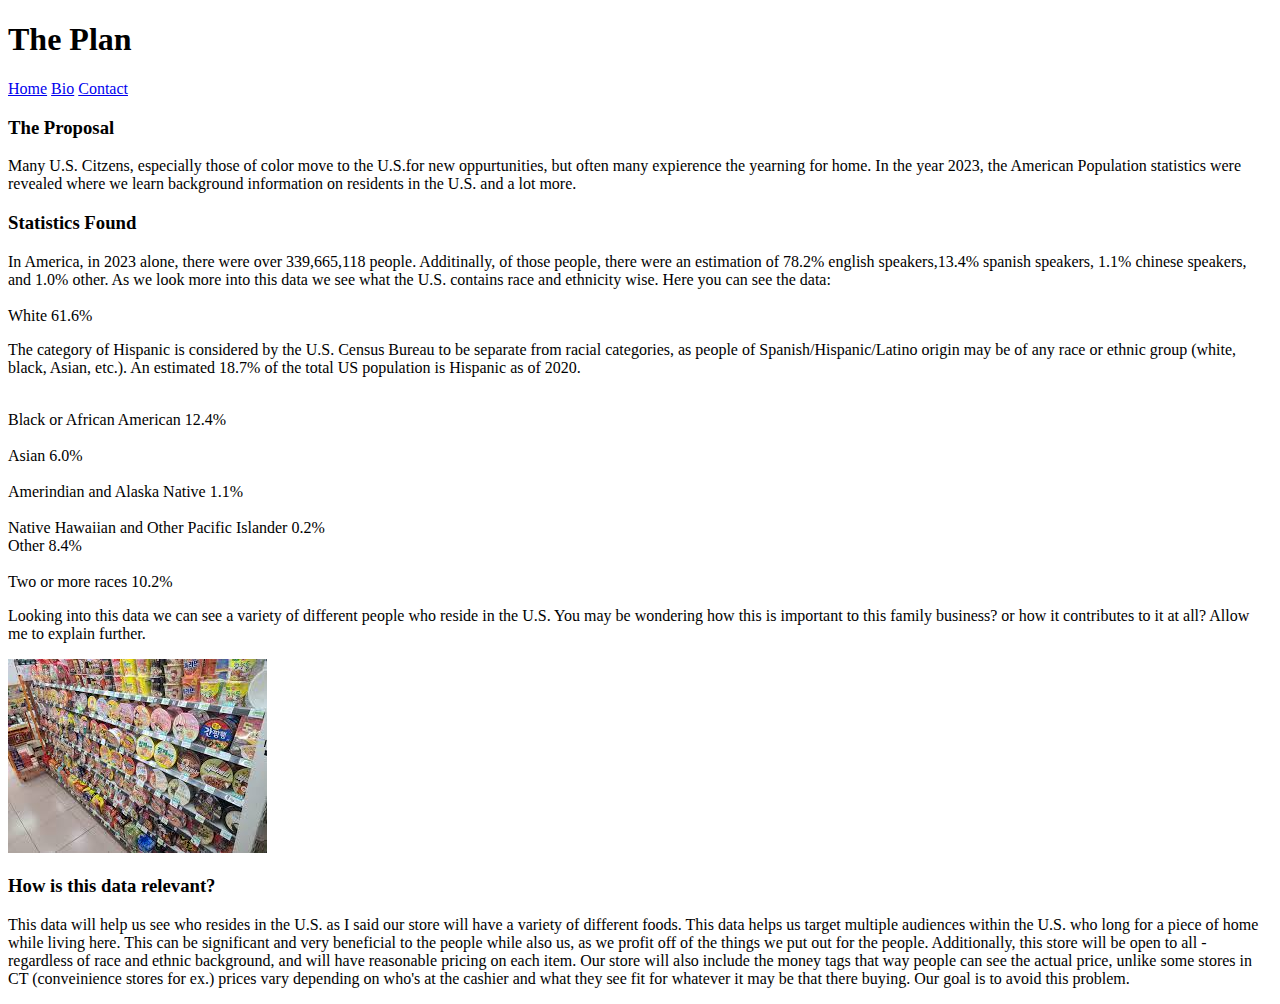
==== project.html @ 2f7adc4a "Create project.html" ====
<!DOCTYPE html>
<html>
  <head>
    <link rel="stylesheet" href="style.css">
  </head>
  <body>
    
    <h1> The Plan </h1>
    
    <!-- Websites-->
    <div class="buttons">
      <a class="project" href="index.html">Home</a>
      <a class="project" href= "biography.html">Bio</a>
      <a class="project" href="contactus.html"> Contact</a> 
    </div>
    
    
    <!-- Here will be the proposal that goes into deeper detail of what the store will consist of, etc.-->
    
    
    <h3> The Proposal </h3>
      
    <p> Many U.S. Citzens, especially those of color move to the U.S.for new oppurtunities, but often many expierence the yearning for home. In the year 2023, the American Population statistics were revealed where we learn background information on residents in the U.S. and a lot more. </p> 
    
    <!-- Here is data that can help analyze who resides in the U.S.-->
    
    <h3> Statistics Found </h3>
    
    <p> In America, in 2023 alone, there were over 339,665,118 people. Additinally, of those people, there were an estimation of 78.2% english speakers,13.4% spanish speakers, 1.1% chinese speakers, and 1.0% other. As we look more into this data we see what the U.S. contains race and ethnicity wise. Here you can see the data:
      <br>
       <br>
      White
      61.6%
      <br>
      <p> The category of Hispanic is considered by the U.S. Census Bureau to be separate from racial categories, as people of Spanish/Hispanic/Latino origin may be of any race or ethnic group (white, black, Asian, etc.). An estimated 18.7% of the total US population is Hispanic as of 2020.</p>
        <br>
      Black or African American
      12.4%
     <br>
      <br>
      Asian
      6.0%
     <br>
       <br>
      Amerindian and Alaska Native
      1.1%
     <br>
      <br>
      Native Hawaiian and Other Pacific Islander
      0.2%
       <br>
      Other
      8.4%
      <br>
       <br>
      Two or more races
      10.2%
    

  <p> Looking into this data we can see a variety of different people who reside in the U.S. You may be wondering how this is important to this family business? or how it contributes to it at all? Allow me to explain further. </p>
    
    <!--images-->
    <div class="container-1">
      <!-- Found this image on Pinterest-->
      <div class="image-gallery">
        <img src="ramen.jpeg" alt="Ramen">
      </div>
    </div>

    <!-- More Information -->
   
    <h3> How is this data relevant? </h3>
    
    <p> This data will help us see who resides in the U.S. as I said our store will have a variety of different foods. This data helps us target multiple audiences within the U.S. who long for a piece of home while living here. This can be significant and very beneficial to the people while also us, as we profit off of the things we put out for the people. Additionally, this store will be open to all - regardless of race and ethnic background, and will have reasonable pricing on each item. Our store will also include the money tags that way people can see the actual price, unlike some stores in CT (conveinience stores for ex.) prices vary depending on who's at the cashier and what they see fit for whatever it may be that there buying. Our goal is to avoid this problem. </p>
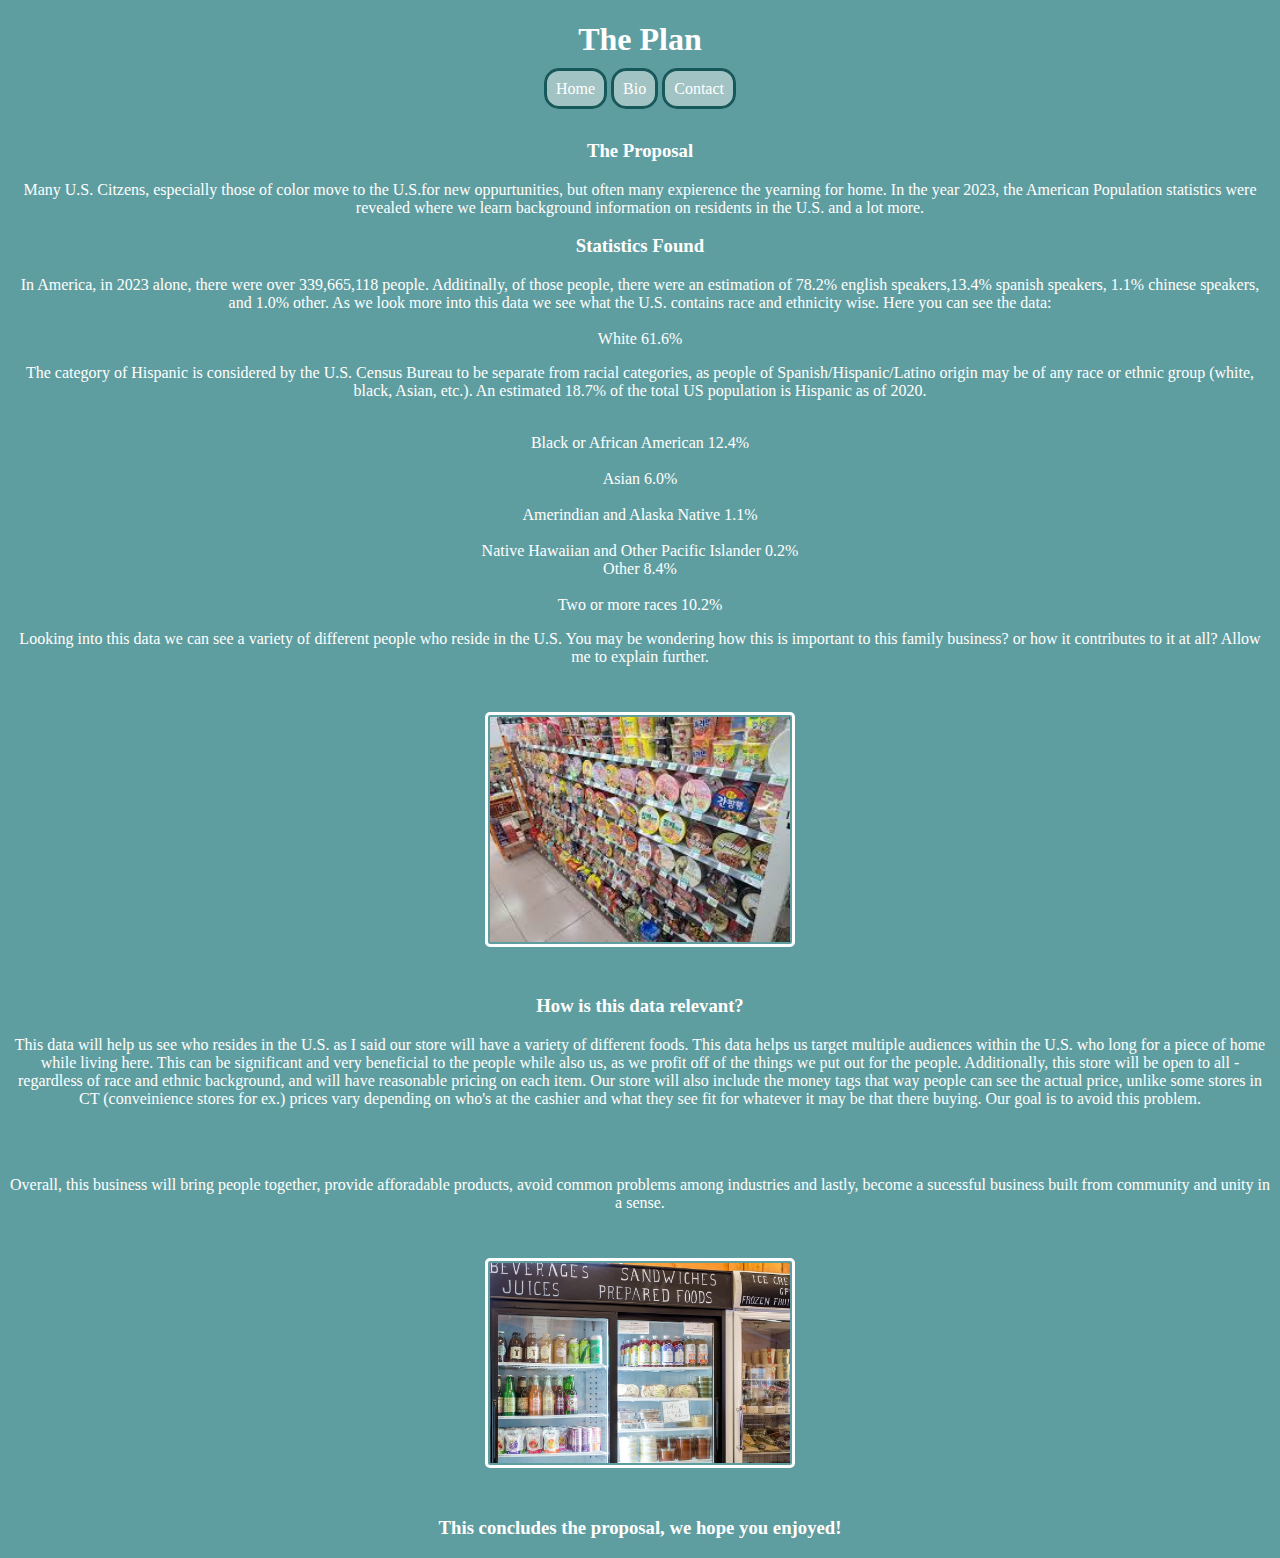
==== commit f9790f70: "Update project.html" ====
--- a/project.html
+++ b/project.html
@@ -72,4 +72,16 @@
     <h3> How is this data relevant? </h3>
     
     <p> This data will help us see who resides in the U.S. as I said our store will have a variety of different foods. This data helps us target multiple audiences within the U.S. who long for a piece of home while living here. This can be significant and very beneficial to the people while also us, as we profit off of the things we put out for the people. Additionally, this store will be open to all - regardless of race and ethnic background, and will have reasonable pricing on each item. Our store will also include the money tags that way people can see the actual price, unlike some stores in CT (conveinience stores for ex.) prices vary depending on who's at the cashier and what they see fit for whatever it may be that there buying. Our goal is to avoid this problem. </p> 
-  
+  <br>
+    <br>
+    
+    <p> Overall, this business will bring people together, provide afforadable products, avoid common problems among industries and lastly, become a sucessful business built from community and unity in a sense. </p>
+    
+    <div class="container-1">
+      <!-- Found this image on Pinterest-->
+      <div class="image-gallery">
+    <img src="drinks.jpg" alt="Food">
+      </div>
+    </div>
+    
+    <h3> This concludes the proposal, we hope you enjoyed!</h3>
--- a/style.css
+++ b/style.css
@@ -0,0 +1,90 @@
+body {
+  background:cadetblue;
+  text-align:center;
+  color:white;
+}
+
+p {
+  color:white;
+}
+
+
+
+.heading-one {
+  font-weight:bold;
+  font-family:fantasy;
+  font-size: 30px;
+}
+
+
+.buttons{
+  text-align:center;
+  height:40px;
+  margin:20px;
+}
+
+
+a{
+ border-style: solid;
+  border-color:#17585a;
+  background-color:#a1c3c4;
+  color:white;
+  border-radius:15px;
+  padding:9px;
+  text-decoration:none;
+}
+
+
+.a:link {
+  font-size:18px;
+  color:cadetblue;
+  font-weight:bold;
+  font-family:fantasy;
+}
+
+
+
+.project:hover{
+  color:#084f51;
+  background-color: rgba(250, 242, 237, 0.96);
+}
+
+
+.container {
+  display:flex;
+  align-self:flex-start;
+  justify-content: space-between;
+  flex-direction:column;
+  justify-content:center;
+  height:inherit;
+  margin:9px; 
+  text-align: center;
+  float:inherit;
+}
+
+
+.container-1 {
+  display:flex;
+  flex-direction:row;
+  align-items:center;
+  justify-content:center;
+}
+
+
+.image-gallery {
+  display:flex;
+  margin:30px;
+  width:300px;
+  flex-direction:column;
+  justify-content:center;
+  align-self: center;
+  padding:2px;
+  border-style:solid;
+  border-radius:5px;
+} 
+
+
+
+.contact {
+  font-family:italic;
+}
